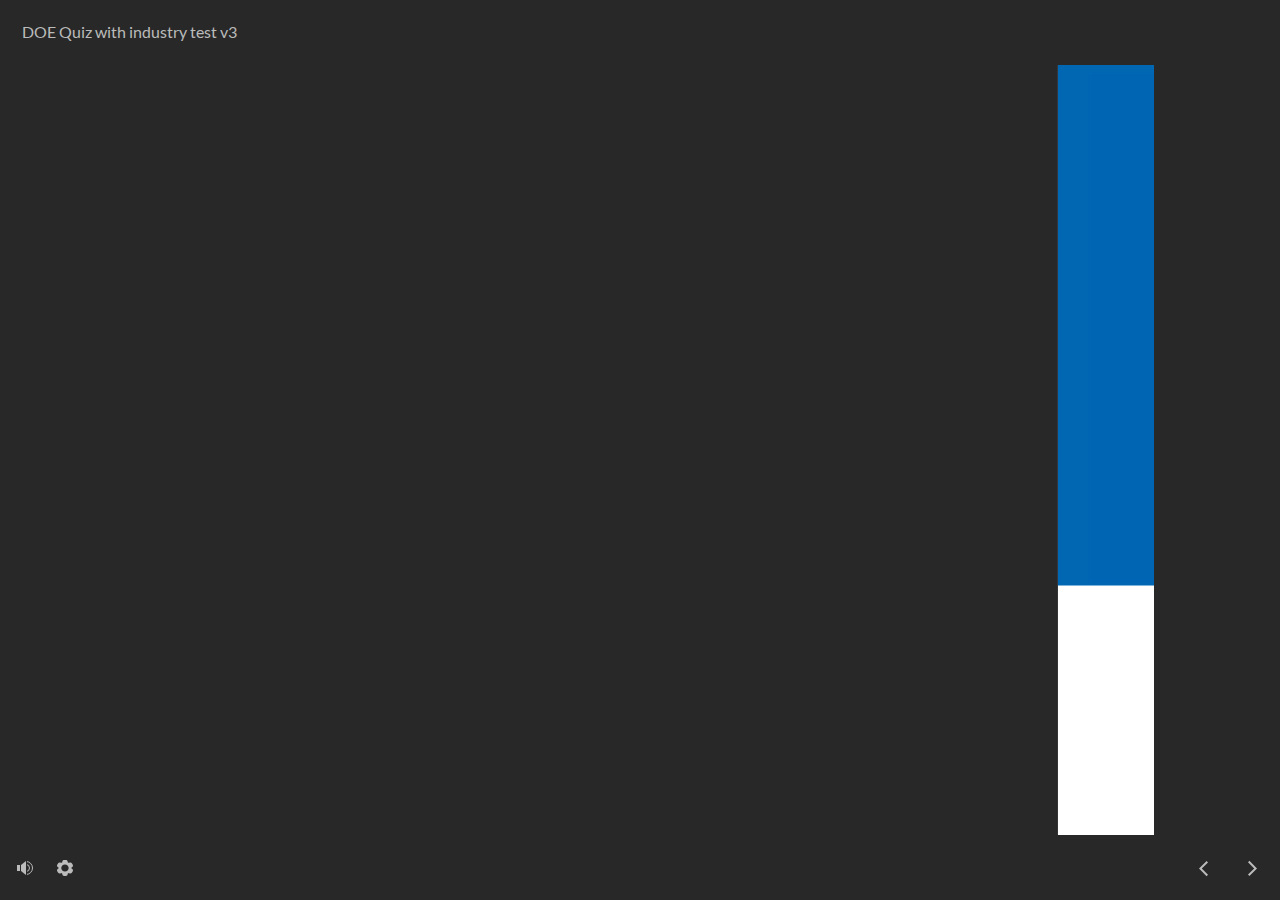
==== index.html @ d584f946 "testjs" ====
<!DOCTYPE html>
<html lang="en-US">
<head>
  <meta charset="utf-8">
  <!-- Created using Storyline 360 - http://www.articulate.com  -->
  <!-- version: 3.50.24832.0 -->
  <title>DOE Quiz with industry test v3</title>
  <meta http-equiv="x-ua-compatible" content="IE=edge" />
  <meta name="viewport" content="width=device-width, initial-scale=1.0, user-scalable=no, shrink-to-fit=no, minimal-ui" />
  <meta name="apple-mobile-web-app-capable" content="yes" />
  <style>
    html, body { height: 100%; padding: 0; margin: 0 }
    #app { height: 100%; width: 100%; }
  </style>
  
  <script>window.THREE = { };</script>
</head>
<body style="background: #282828" class="cs-HTML theme-unified">
  <!-- 360 -->
  <script>!function(e){function n(e,i){return e.test(i)}function i(e){var i=e||navigator.userAgent,o=i.split("[FBAN");if(void 0!==o[1]&&(i=o[0]),this.apple={phone:n(t,i),ipod:n(d,i),tablet:!n(t,i)&&n(s,i),device:n(t,i)||n(d,i)||n(s,i)},this.amazon={phone:n(h,i),tablet:!n(h,i)&&n(a,i),device:n(h,i)||n(a,i)},this.android={phone:n(h,i)||n(b,i),tablet:!n(h,i)&&!n(b,i)&&(n(a,i)||n(r,i)),device:n(h,i)||n(a,i)||n(b,i)||n(r,i)},this.windows={phone:n(l,i),tablet:n(p,i),device:n(l,i)||n(p,i)},this.other={blackberry:n(f,i),blackberry10:n(u,i),opera:n(c,i),firefox:n(A,i),chrome:n(w,i),device:n(f,i)||n(u,i)||n(c,i)||n(A,i)||n(w,i)},this.seven_inch=n(v,i),this.any=this.apple.device||this.android.device||this.windows.device||this.other.device||this.seven_inch,this.phone=this.apple.phone||this.android.phone||this.windows.phone,this.tablet=this.apple.tablet||this.android.tablet||this.windows.tablet,"undefined"==typeof window)return this}function o(){var e=new i;return e.Class=i,e}var t=/iPhone/i,d=/iPod/i,s=/iPad/i,b=/(?=.*\bAndroid\b)(?=.*\bMobile\b)/i,r=/Android/i,h=/(?=.*\bAndroid\b)(?=.*\bSD4930UR\b)/i,a=/(?=.*\bAndroid\b)(?=.*\b(?:KFOT|KFTT|KFJWI|KFJWA|KFSOWI|KFTHWI|KFTHWA|KFAPWI|KFAPWA|KFARWI|KFASWI|KFSAWI|KFSAWA)\b)/i,l=/IEMobile/i,p=/(?=.*\bWindows\b)(?=.*\bARM\b)/i,f=/BlackBerry/i,u=/BB10/i,c=/Opera Mini/i,w=/(CriOS|Chrome)(?=.*\bMobile\b)/i,A=/(?=.*\bFirefox\b)(?=.*\bMobile\b)/i,v=new RegExp("(?:Nexus 7|BNTV250|Kindle Fire|Silk|GT-P1000)","i");"undefined"!=typeof module&&module.exports&&"undefined"==typeof window?module.exports=i:"undefined"!=typeof module&&module.exports&&"undefined"!=typeof window?module.exports=o():"function"==typeof define&&define.amd?define("isMobile",[],e.isMobile=o()):e.isMobile=o()}(this);
    window.isMobile.apple.tablet = window.isMobile.apple.tablet ||
      (navigator.platform === 'MacIntel' && navigator.maxTouchPoints > 1);
    window.isMobile.apple.device = window.isMobile.apple.device || window.isMobile.apple.tablet;
    window.isMobile.tablet = window.isMobile.tablet || window.isMobile.apple.tablet;
    window.isMobile.any = window.isMobile.any || window.isMobile.apple.tablet;
  </script>

  <div id="focus-sink" aria-hidden="true" tabIndex="-1"></div>

  <div id="preso"></div>
  <script>
    window.DS = {};
    window.globals = {
      DATA_PATH_BASE: '',
      HAS_FRAME: true,
      HAS_SLIDE: true,

      lmsPresent: false,
      tinCanPresent: false,
      cmi5Present: false,
      aoSupport: false,
      scale: 'noscale',
      captureRc: false,
      browserSize: 'optimal',
      bgColor: '#282828',
      features: 'ModernPlayerRefresh,MultipleQuizTracking,TextStyleHyperlinks',
      themeName: 'unified',
      preloaderColor: '#FFFFFF',
      suppressAnalytics: false,
      productChannel: 'stable',
      publishSource: 'storyline',
      aid: 'aid|8a395115-4bc7-4290-8a62-5aa3303fd5f0',
      cid: 'd5e494e3-9686-4525-8d89-0d262bafecd3',
      playerVersion: '3.50.24832.0',
      maxIosVideoElements: 5,

      
      parseParams: function(qs) {
        if (window.globals.parsedParams != null) {
          return window.globals.parsedParams;
        }
        qs = (qs || window.location.search.substr(1)).split('+').join(' ');
        var params = {},
            tokens,
            re = /[?&]?([^=]+)=([^&]*)/g;

        while (tokens = re.exec(qs)) {
          params[decodeURIComponent(tokens[1]).trim()] =
            decodeURIComponent(tokens[2]).trim();
        }
        window.globals.parsedParams = params;
        return params;
      }

    };

    (function() {

      var classTypes = [ 'desktop', 'mobile', 'phone', 'tablet' ];

      var addDeviceClasses = function(prefix, testObj) {
        var curr, i;
        for (i = 0; i < classTypes.length; i++) {
          curr = classTypes[i];
          if (testObj[curr]) {
            document.body.classList.add(prefix + curr);
          }
        }
      };

      var params = window.globals.parseParams(),
          isDevicePreview = params.devicepreview === '1',
          isPhoneOverride = params.deviceType === 'phone' || (isDevicePreview && params.phone == '1'),
          isTabletOverride = (params.deviceType === 'tablet' || isDevicePreview) && !isPhoneOverride,
          isMobileOverride = isPhoneOverride || isTabletOverride;

      var deviceView = {
        desktop: !window.isMobile.any && !isMobileOverride,
        mobile: window.isMobile.any || isMobileOverride,
        phone: isPhoneOverride || (window.isMobile.phone && !isTabletOverride),
        tablet: isTabletOverride || window.isMobile.tablet
      };

      window.globals.deviceView = deviceView;
      window.isMobile.desktop = !window.isMobile.any;
      window.isMobile.mobile = window.isMobile.any;

      addDeviceClasses('view-', deviceView);

    })();
  </script>
  
  <script src='story_content/user.js' type=text/javascript></script>
  <div class="slide-loader"></div>

  <script type="text/javascript">
    var doc = document, loader = doc.body.querySelector('.slide-loader'); [ 1, 2, 3 ].forEach(function(n) { var d = doc.createElement('div'); d.style.backgroundColor = window.globals.preloaderColor; d.classList.add('mobile-loader-dot'); d.classList.add('dot' + n); loader.appendChild(d); });
  </script>

  <div class="mobile-load-title-overlay" style="display: none">
    <div class="mobile-load-title">DOE Quiz with industry test v3</div>
  </div>

  <div class="mobile-chrome-warning"></div>

  <script>
    
    if (window.autoSpider && window.vInterfaceObject) {
      document.querySelector('.mobile-load-title-overlay').style.display = 'none';
    }
  </script>

  

  <link rel="stylesheet" href="html5/data/css/output.min.css" data-noprefix />
</body>
<script src="html5/lib/scripts/bootstrapper.min.js"></script>
</html>
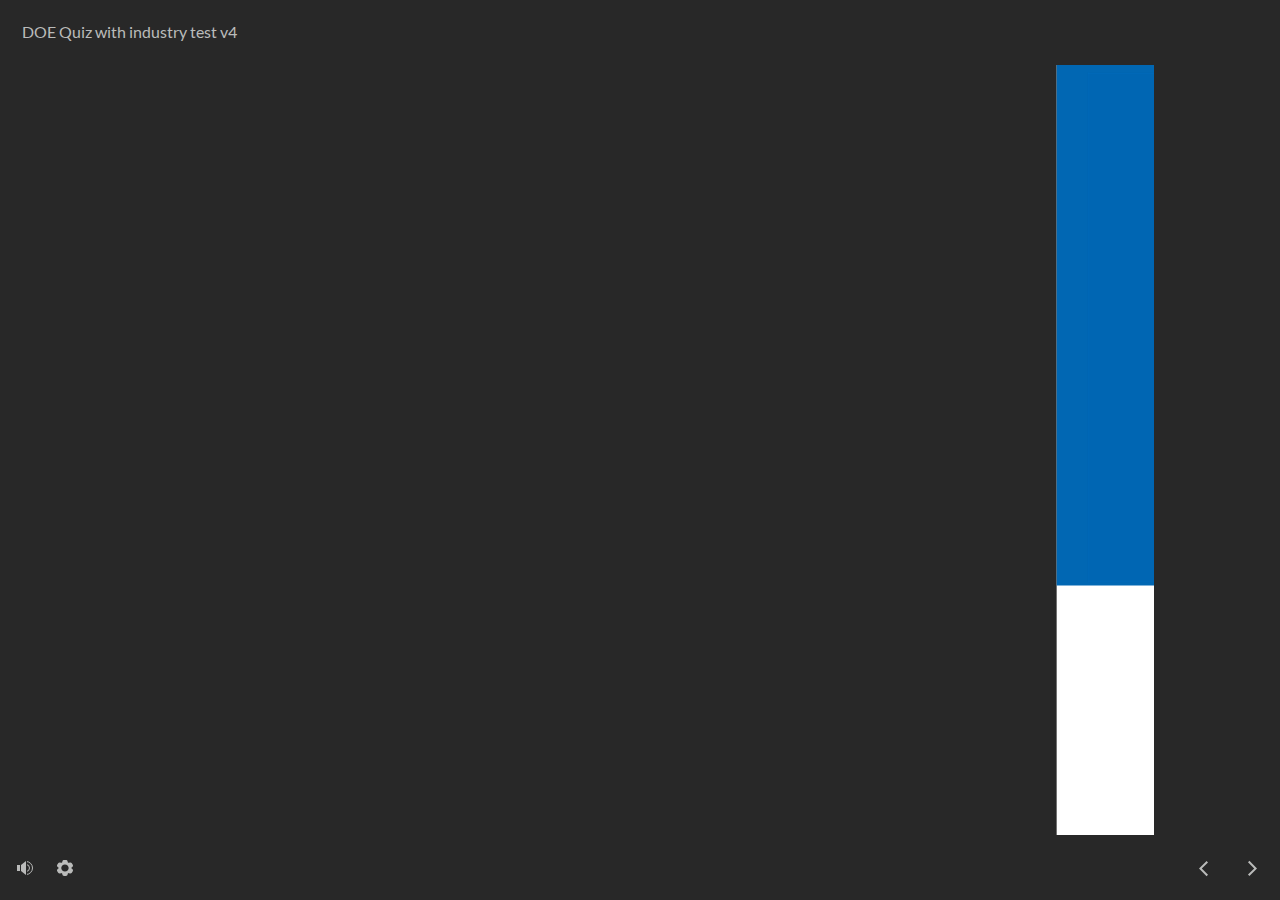
==== commit 6d1d3703: "newGdeployed" ====
--- a/index.html
+++ b/index.html
@@ -4,7 +4,7 @@
   <meta charset="utf-8">
   <!-- Created using Storyline 360 - http://www.articulate.com  -->
   <!-- version: 3.50.24832.0 -->
-  <title>DOE Quiz with industry test v3</title>
+  <title>DOE Quiz with industry test v4</title>
   <meta http-equiv="x-ua-compatible" content="IE=edge" />
   <meta name="viewport" content="width=device-width, initial-scale=1.0, user-scalable=no, shrink-to-fit=no, minimal-ui" />
   <meta name="apple-mobile-web-app-capable" content="yes" />
@@ -118,7 +118,7 @@
   </script>
 
   <div class="mobile-load-title-overlay" style="display: none">
-    <div class="mobile-load-title">DOE Quiz with industry test v3</div>
+    <div class="mobile-load-title">DOE Quiz with industry test v4</div>
   </div>
 
   <div class="mobile-chrome-warning"></div>
--- a/html5/data/css/output.min.css
+++ b/html5/data/css/output.min.css
@@ -1,59 +1,59 @@
 @font-face {
-  font-family: 'LatoBold Charset1_ Bold68800380';
+  font-family: 'LatoBold Charset1_ Bold03D96CEA';
   src: url('[data-uri]');
   font-style: normal;
   font-weight: normal;
 }
 @font-face {
-  font-family: 'Lato Charset1_ 6cTUXIbk6F0A5036';
+  font-family: 'Lato Charset1_ 6gmFpWW1E64DF03A';
   src: url('[data-uri]');
   font-style: normal;
   font-weight: normal;
 }
 @font-face {
-  font-family: 'Avenir Next W1G MedBold1E5E5CA7';
+  font-family: 'Avenir Next W1G MedBold5B5D8757';
   src: url('[data-uri]');
   font-style: normal;
   font-weight: normal;
 }
 @font-face {
-  font-family: 'Open SansBold CharsBold52F84B8D';
+  font-family: 'Open SansBold CharsBoldE7BE3DDB';
   src: url('[data-uri]');
   font-style: normal;
   font-weight: normal;
 }
 @font-face {
-  font-family: 'Avenir Next W1G Light CC814FD94';
+  font-family: 'Avenir Next W1G Light CECB73937';
   src: url('[data-uri]');
   font-style: normal;
   font-weight: normal;
 }
 @font-face {
-  font-family: 'Avenir Next W1G Thin Ch8BEA1288';
+  font-family: 'Avenir Next W1G Thin Ch635F59C8';
   src: url('[data-uri]');
   font-style: normal;
   font-weight: normal;
 }
 @font-face {
-  font-family: 'Avenir Next W1G ThiBold3F77FE6B';
+  font-family: 'Avenir Next W1G ThiBoldF0213D3D';
   src: url('[data-uri]');
   font-style: normal;
   font-weight: normal;
 }
 @font-face {
-  font-family: 'Avenir Next W1G LigBold0F27EE68';
+  font-family: 'Avenir Next W1G LigBold6659BBA9';
   src: url('[data-uri]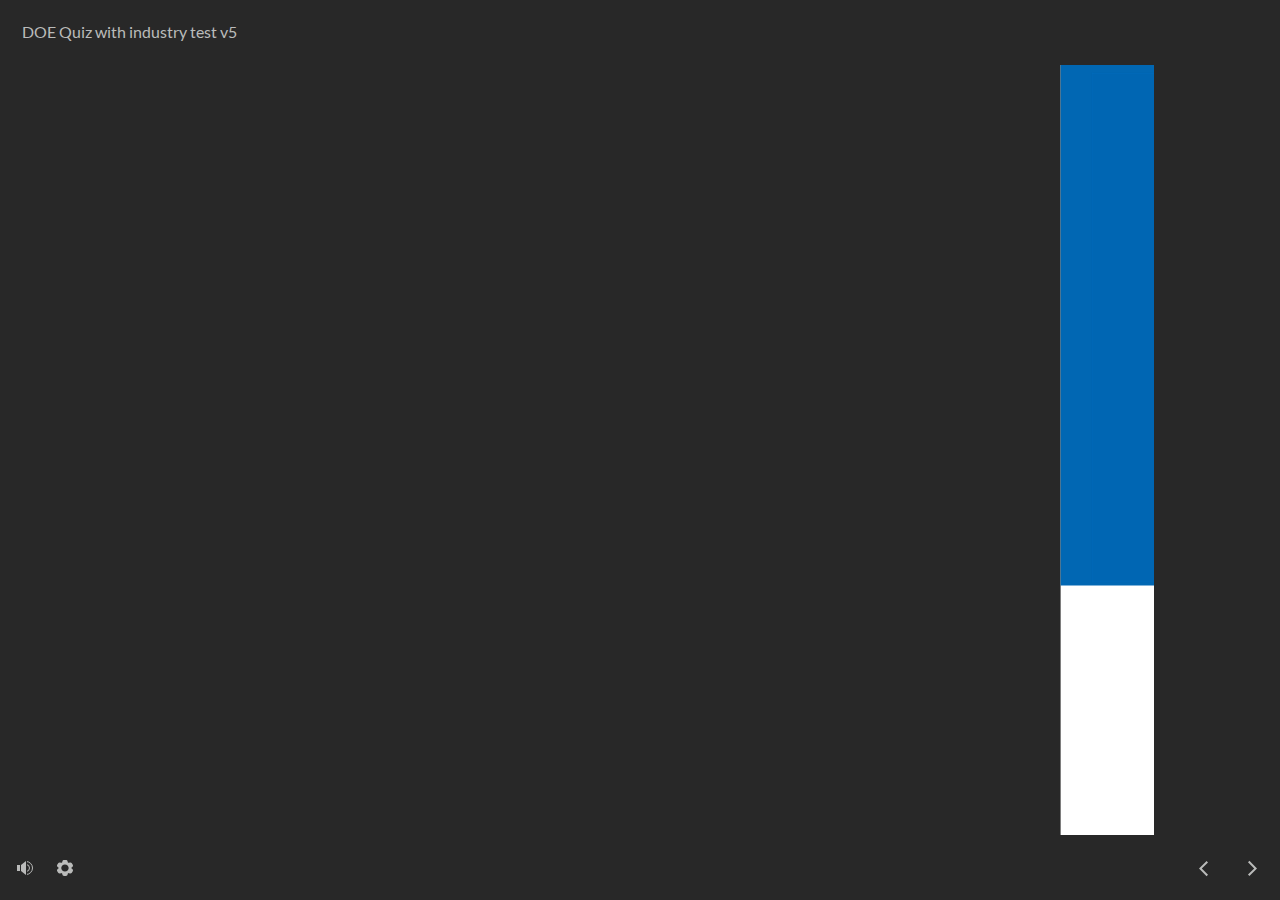
==== commit c319cd6a: "finaltest" ====
--- a/index.html
+++ b/index.html
@@ -4,7 +4,7 @@
   <meta charset="utf-8">
   <!-- Created using Storyline 360 - http://www.articulate.com  -->
   <!-- version: 3.50.24832.0 -->
-  <title>DOE Quiz with industry test v4</title>
+  <title>DOE Quiz with industry test v5</title>
   <meta http-equiv="x-ua-compatible" content="IE=edge" />
   <meta name="viewport" content="width=device-width, initial-scale=1.0, user-scalable=no, shrink-to-fit=no, minimal-ui" />
   <meta name="apple-mobile-web-app-capable" content="yes" />
@@ -118,7 +118,7 @@
   </script>
 
   <div class="mobile-load-title-overlay" style="display: none">
-    <div class="mobile-load-title">DOE Quiz with industry test v4</div>
+    <div class="mobile-load-title">DOE Quiz with industry test v5</div>
   </div>
 
   <div class="mobile-chrome-warning"></div>
--- a/html5/data/css/output.min.css
+++ b/html5/data/css/output.min.css
@@ -1,59 +1,59 @@
 @font-face {
-  font-family: 'LatoBold Charset1_ Bold03D96CEA';
+  font-family: 'LatoBold Charset1_ Bold341FCC5D';
   src: url('[data-uri]');
   font-style: normal;
   font-weight: normal;
 }
 @font-face {
-  font-family: 'Lato Charset1_ 6gmFpWW1E64DF03A';
+  font-family: 'Lato Charset1_ 5okBcozyC5C7A2F4';
   src: url('[data-uri]');
   font-style: normal;
   font-weight: normal;
 }
 @font-face {
-  font-family: 'Avenir Next W1G MedBold5B5D8757';
+  font-family: 'Avenir Next W1G MedBold5B90EE05';
   src: url('[data-uri]');
   font-style: normal;
   font-weight: normal;
 }
 @font-face {
-  font-family: 'Open SansBold CharsBoldE7BE3DDB';
+  font-family: 'Open SansBold CharsBold53A9622D';
   src: url('[data-uri]');
   font-style: normal;
   font-weight: normal;
 }
 @font-face {
-  font-family: 'Avenir Next W1G Light CECB73937';
+  font-family: 'Avenir Next W1G Light C91A90C64';
   src: url('[data-uri]');
   font-style: normal;
   font-weight: normal;
 }
 @font-face {
-  font-family: 'Avenir Next W1G Thin Ch635F59C8';
+  font-family: 'Avenir Next W1G Thin ChAFB643BD';
   src: url('[data-uri]');
   font-style: normal;
   font-weight: normal;
 }
 @font-face {
-  font-family: 'Avenir Next W1G ThiBoldF0213D3D';
+  font-family: 'Avenir Next W1G ThiBold436EEDF0';
   src: url('[data-uri]');
   font-style: normal;
   font-weight: normal;
 }
 @font-face {
-  font-family: 'Avenir Next W1G LigBold6659BBA9';
+  font-family: 'Avenir Next W1G LigBoldBACB48C8';
   src: url('[data-uri]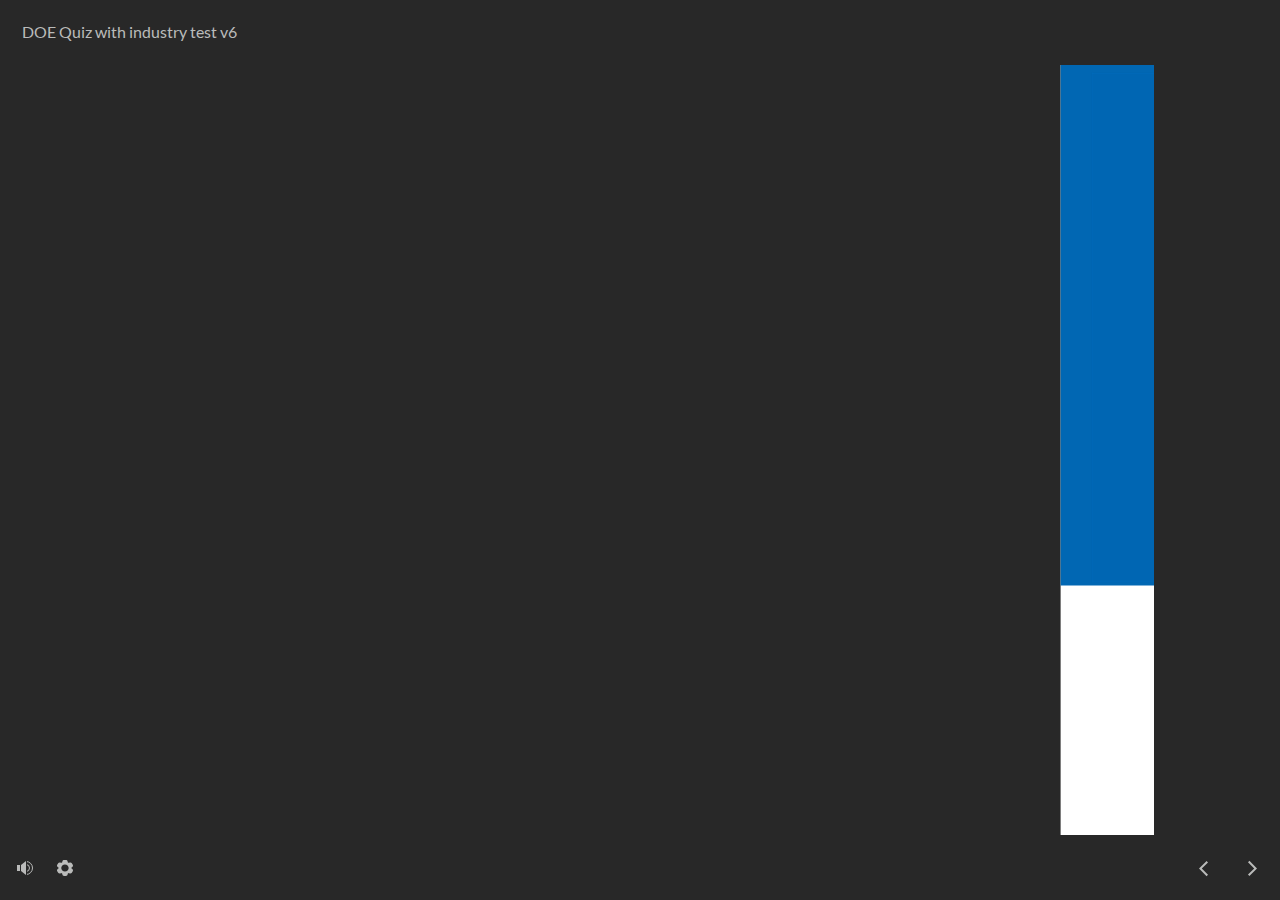
==== commit 14128da5: "added all indus" ====
--- a/index.html
+++ b/index.html
@@ -4,7 +4,7 @@
   <meta charset="utf-8">
   <!-- Created using Storyline 360 - http://www.articulate.com  -->
   <!-- version: 3.50.24832.0 -->
-  <title>DOE Quiz with industry test v5</title>
+  <title>DOE Quiz with industry test v6</title>
   <meta http-equiv="x-ua-compatible" content="IE=edge" />
   <meta name="viewport" content="width=device-width, initial-scale=1.0, user-scalable=no, shrink-to-fit=no, minimal-ui" />
   <meta name="apple-mobile-web-app-capable" content="yes" />
@@ -118,7 +118,7 @@
   </script>
 
   <div class="mobile-load-title-overlay" style="display: none">
-    <div class="mobile-load-title">DOE Quiz with industry test v5</div>
+    <div class="mobile-load-title">DOE Quiz with industry test v6</div>
   </div>
 
   <div class="mobile-chrome-warning"></div>
--- a/html5/data/css/output.min.css
+++ b/html5/data/css/output.min.css
@@ -1,59 +1,59 @@
 @font-face {
-  font-family: 'LatoBold Charset1_ Bold341FCC5D';
+  font-family: 'LatoBold Charset1_ BoldF935E851';
   src: url('[data-uri]');
   font-style: normal;
   font-weight: normal;
 }
 @font-face {
-  font-family: 'Lato Charset1_ 5okBcozyC5C7A2F4';
+  font-family: 'Lato Charset1_ 6nQQ3rGqBBCF8A12';
   src: url('[data-uri]');
   font-style: normal;
   font-weight: normal;
 }
 @font-face {
-  font-family: 'Avenir Next W1G MedBold5B90EE05';
+  font-family: 'Avenir Next W1G MedBoldF85CB6EF';
   src: url('[data-uri]');
   font-style: normal;
   font-weight: normal;
 }
 @font-face {
-  font-family: 'Open SansBold CharsBold53A9622D';
+  font-family: 'Open SansBold CharsBoldAA8B7E3F';
   src: url('[data-uri]');
   font-style: normal;
   font-weight: normal;
 }
 @font-face {
-  font-family: 'Avenir Next W1G Light C91A90C64';
+  font-family: 'Avenir Next W1G Light CA061D364';
   src: url('[data-uri]');
   font-style: normal;
   font-weight: normal;
 }
 @font-face {
-  font-family: 'Avenir Next W1G Thin ChAFB643BD';
+  font-family: 'Avenir Next W1G Thin ChD3A0C114';
   src: url('[data-uri]');
   font-style: normal;
   font-weight: normal;
 }
 @font-face {
-  font-family: 'Avenir Next W1G ThiBold436EEDF0';
+  font-family: 'Avenir Next W1G ThiBold017836E1';
   src: url('[data-uri]');
   font-style: normal;
   font-weight: normal;
 }
 @font-face {
-  font-family: 'Avenir Next W1G LigBoldBACB48C8';
+  font-family: 'Avenir Next W1G LigBoldBC51D3AF';
   src: url('[data-uri]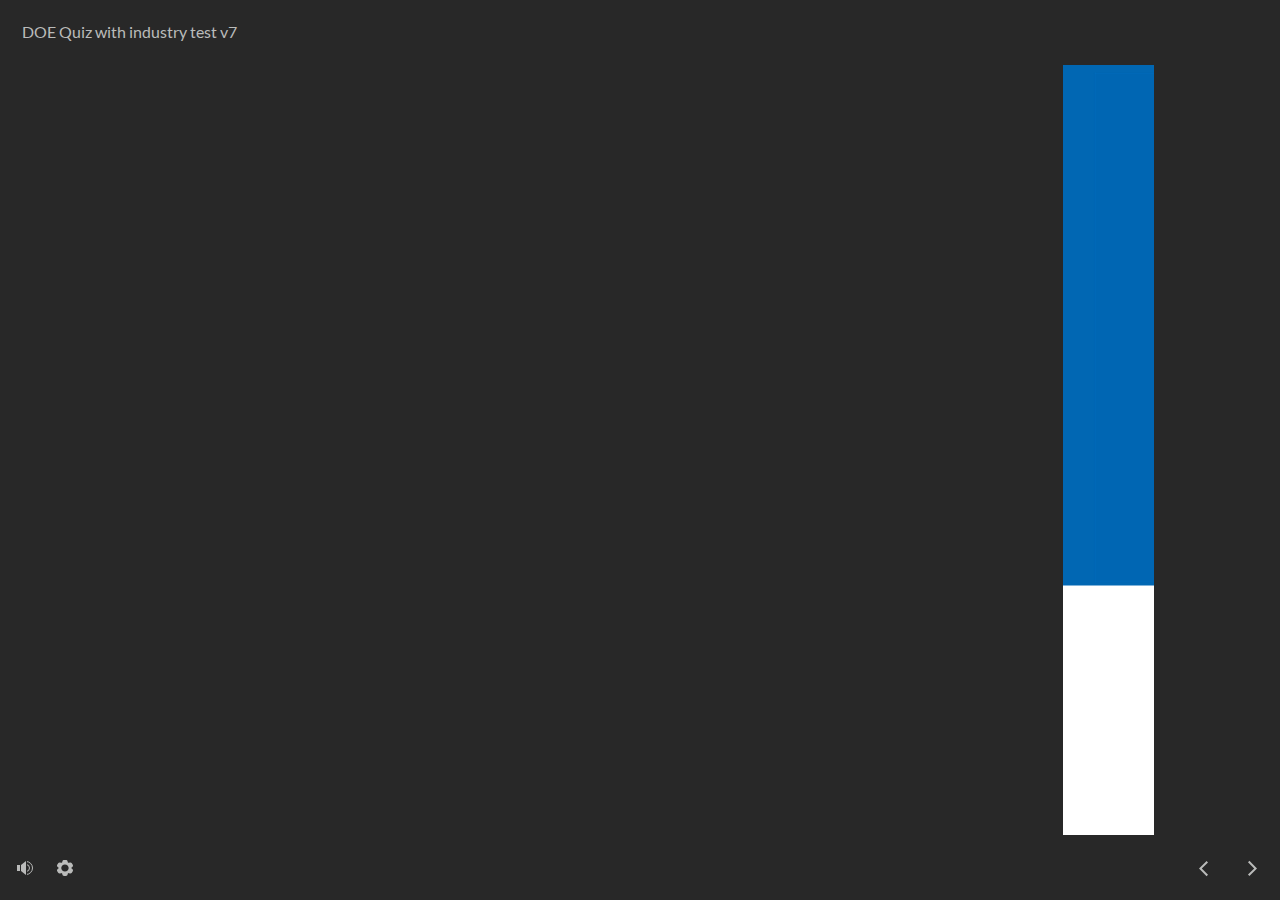
==== commit 435e1369: "addedalljs" ====
--- a/index.html
+++ b/index.html
@@ -4,7 +4,7 @@
   <meta charset="utf-8">
   <!-- Created using Storyline 360 - http://www.articulate.com  -->
   <!-- version: 3.50.24832.0 -->
-  <title>DOE Quiz with industry test v6</title>
+  <title>DOE Quiz with industry test v7</title>
   <meta http-equiv="x-ua-compatible" content="IE=edge" />
   <meta name="viewport" content="width=device-width, initial-scale=1.0, user-scalable=no, shrink-to-fit=no, minimal-ui" />
   <meta name="apple-mobile-web-app-capable" content="yes" />
@@ -118,7 +118,7 @@
   </script>
 
   <div class="mobile-load-title-overlay" style="display: none">
-    <div class="mobile-load-title">DOE Quiz with industry test v6</div>
+    <div class="mobile-load-title">DOE Quiz with industry test v7</div>
   </div>
 
   <div class="mobile-chrome-warning"></div>
--- a/html5/data/css/output.min.css
+++ b/html5/data/css/output.min.css
@@ -1,59 +1,59 @@
 @font-face {
-  font-family: 'LatoBold Charset1_ BoldF935E851';
+  font-family: 'LatoBold Charset1_ Bold03D151C8';
   src: url('[data-uri]');
   font-style: normal;
   font-weight: normal;
 }
 @font-face {
-  font-family: 'Lato Charset1_ 6nQQ3rGqBBCF8A12';
+  font-family: 'Lato Charset1_ 6Dy6uNZn90878CD2';
   src: url('[data-uri]');
   font-style: normal;
   font-weight: normal;
 }
 @font-face {
-  font-family: 'Avenir Next W1G MedBoldF85CB6EF';
+  font-family: 'Avenir Next W1G MedBold8F44006D';
   src: url('[data-uri]');
   font-style: normal;
   font-weight: normal;
 }
 @font-face {
-  font-family: 'Open SansBold CharsBoldAA8B7E3F';
+  font-family: 'Open SansBold CharsBoldC20010AC';
   src: url('[data-uri]');
   font-style: normal;
   font-weight: normal;
 }
 @font-face {
-  font-family: 'Avenir Next W1G Light CA061D364';
+  font-family: 'Avenir Next W1G Light C636D5B5B';
   src: url('[data-uri]');
   font-style: normal;
   font-weight: normal;
 }
 @font-face {
-  font-family: 'Avenir Next W1G Thin ChD3A0C114';
+  font-family: 'Avenir Next W1G Thin ChB062935A';
   src: url('[data-uri]');
   font-style: normal;
   font-weight: normal;
 }
 @font-face {
-  font-family: 'Avenir Next W1G ThiBold017836E1';
+  font-family: 'Avenir Next W1G ThiBold2351A47C';
   src: url('[data-uri]');
   font-style: normal;
   font-weight: normal;
 }
 @font-face {
-  font-family: 'Avenir Next W1G LigBoldBC51D3AF';
+  font-family: 'Avenir Next W1G LigBoldD8F6325A';
   src: url('[data-uri]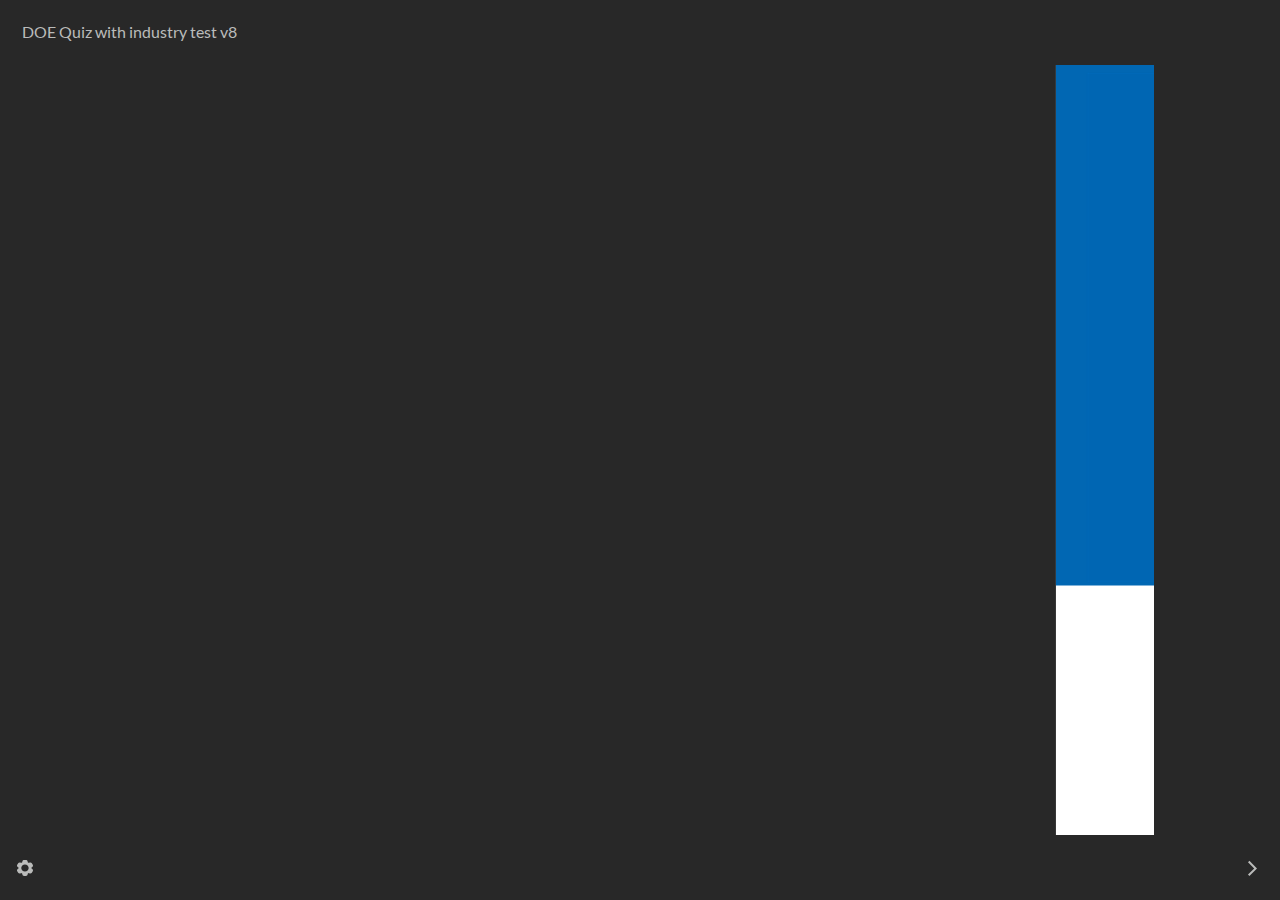
==== commit 128ebf5d: "finaltest" ====
--- a/index.html
+++ b/index.html
@@ -4,7 +4,7 @@
   <meta charset="utf-8">
   <!-- Created using Storyline 360 - http://www.articulate.com  -->
   <!-- version: 3.50.24832.0 -->
-  <title>DOE Quiz with industry test v7</title>
+  <title>DOE Quiz with industry test v8</title>
   <meta http-equiv="x-ua-compatible" content="IE=edge" />
   <meta name="viewport" content="width=device-width, initial-scale=1.0, user-scalable=no, shrink-to-fit=no, minimal-ui" />
   <meta name="apple-mobile-web-app-capable" content="yes" />
@@ -118,7 +118,7 @@
   </script>
 
   <div class="mobile-load-title-overlay" style="display: none">
-    <div class="mobile-load-title">DOE Quiz with industry test v7</div>
+    <div class="mobile-load-title">DOE Quiz with industry test v8</div>
   </div>
 
   <div class="mobile-chrome-warning"></div>
--- a/html5/data/css/output.min.css
+++ b/html5/data/css/output.min.css
@@ -1,59 +1,59 @@
 @font-face {
-  font-family: 'LatoBold Charset1_ Bold03D151C8';
+  font-family: 'LatoBold Charset1_ Bold89B1DED1';
   src: url('[data-uri]');
   font-style: normal;
   font-weight: normal;
 }
 @font-face {
-  font-family: 'Lato Charset1_ 6Dy6uNZn90878CD2';
+  font-family: 'Lato Charset1_ 5WIs5ha4C04E1537';
   src: url('[data-uri]');
   font-style: normal;
   font-weight: normal;
 }
 @font-face {
-  font-family: 'Avenir Next W1G MedBold8F44006D';
+  font-family: 'Avenir Next W1G MedBold048A28DA';
   src: url('[data-uri]');
   font-style: normal;
   font-weight: normal;
 }
 @font-face {
-  font-family: 'Open SansBold CharsBoldC20010AC';
+  font-family: 'Open SansBold CharsBold17A3B824';
   src: url('[data-uri]');
   font-style: normal;
   font-weight: normal;
 }
 @font-face {
-  font-family: 'Avenir Next W1G Light C636D5B5B';
+  font-family: 'Avenir Next W1G Light C1438FC2F';
   src: url('[data-uri]');
   font-style: normal;
   font-weight: normal;
 }
 @font-face {
-  font-family: 'Avenir Next W1G Thin ChB062935A';
+  font-family: 'Avenir Next W1G Thin ChF90D1BF1';
   src: url('[data-uri]');
   font-style: normal;
   font-weight: normal;
 }
 @font-face {
-  font-family: 'Avenir Next W1G ThiBold2351A47C';
+  font-family: 'Avenir Next W1G ThiBold3C348E00';
   src: url('[data-uri]');
   font-style: normal;
   font-weight: normal;
 }
 @font-face {
-  font-family: 'Avenir Next W1G LigBoldD8F6325A';
+  font-family: 'Avenir Next W1G LigBold413CD0AF';
   src: url('[data-uri]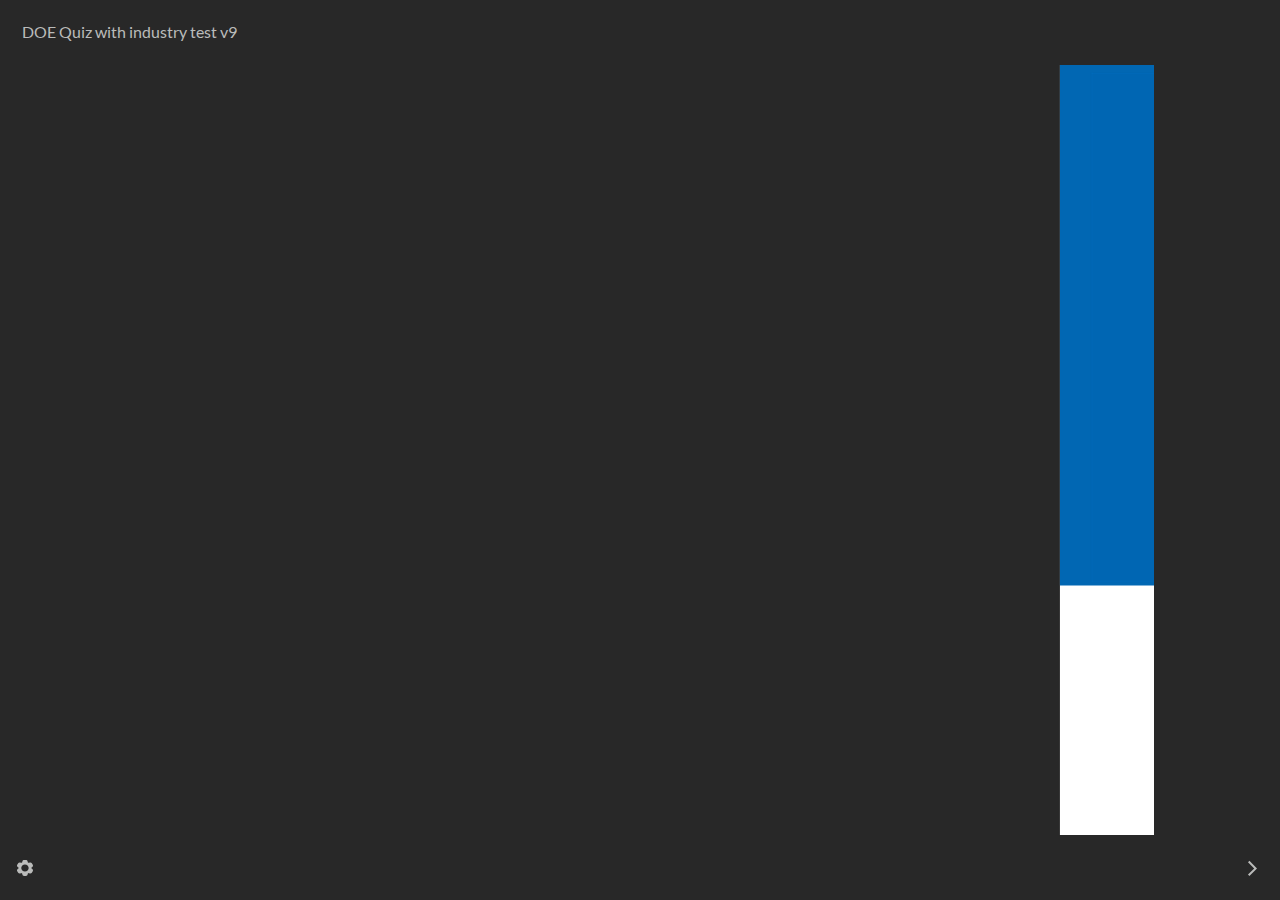
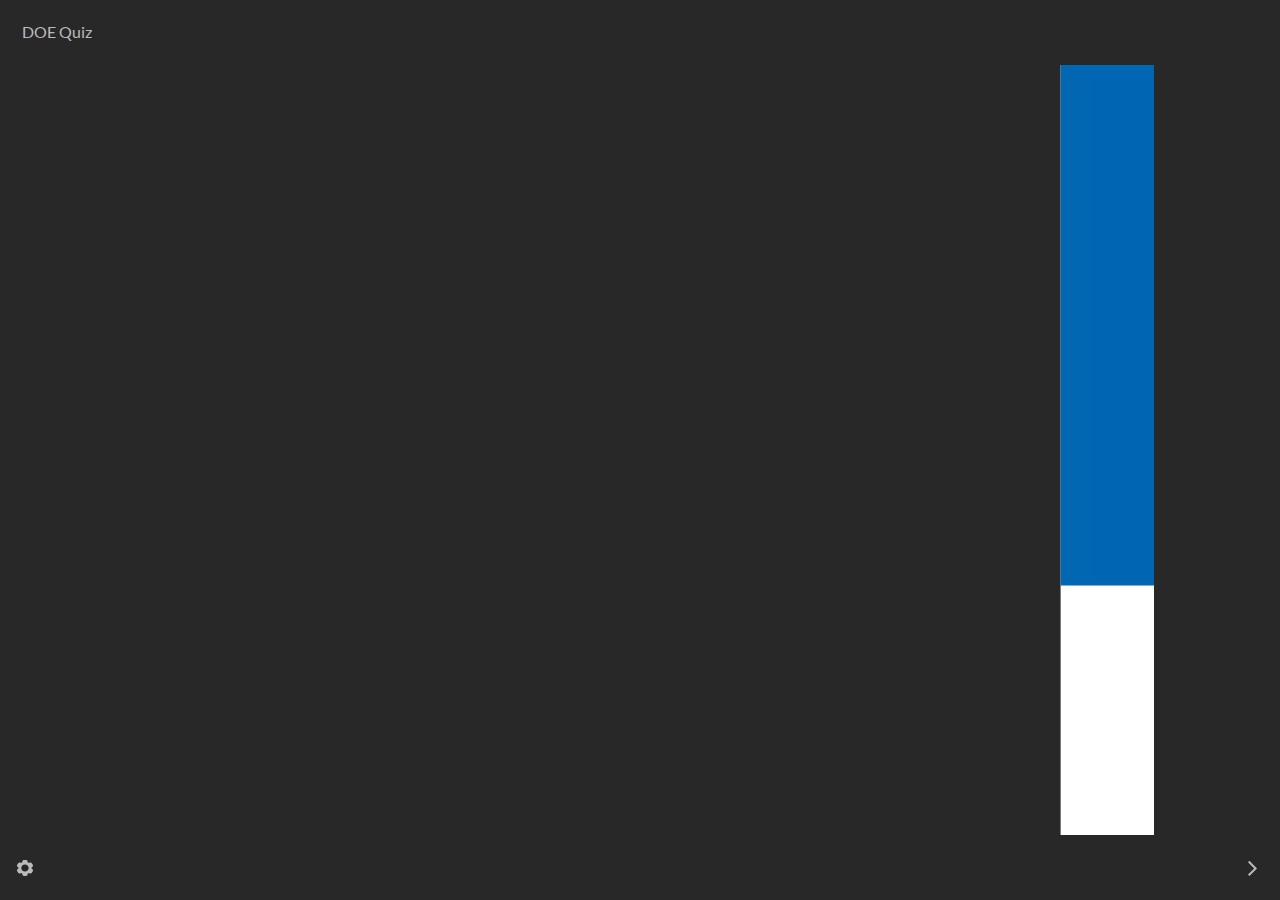
